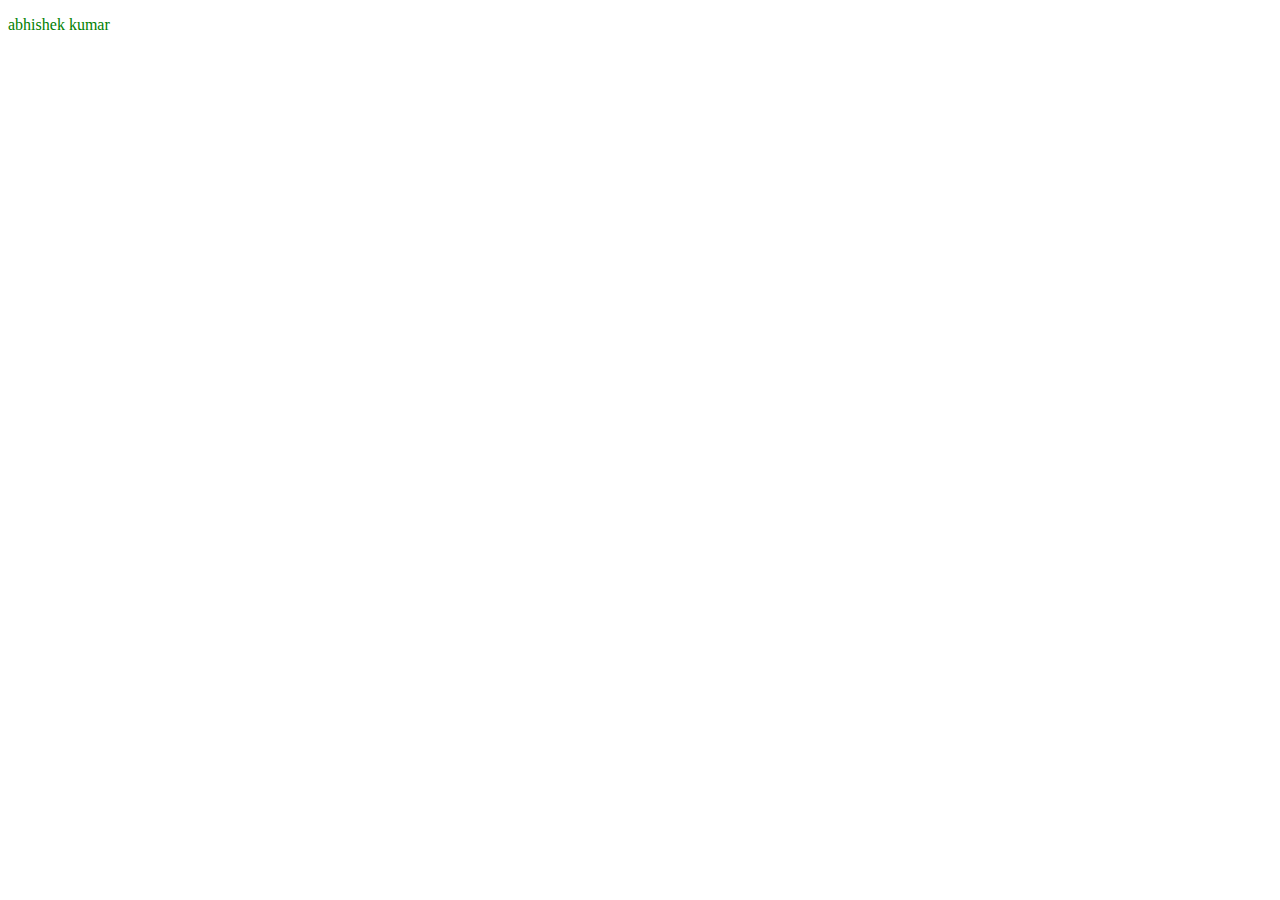
==== CSS/index.html @ 6224de6f "this program is related to string property" ====
<!DOCTYPE html>
<html lang="en">
<head>
    <meta charset="UTF-8">
    <meta name="viewport" content="width=device-width, initial-scale=1.0">
    <link rel="stylesheet" href="style.css">
    <title>Document</title>
</head>
<body>
    <p class="abhi">abhishek kumar</p>
   
</body>
</html>
---- CSS/style.css ----
p{
    color: green;
}
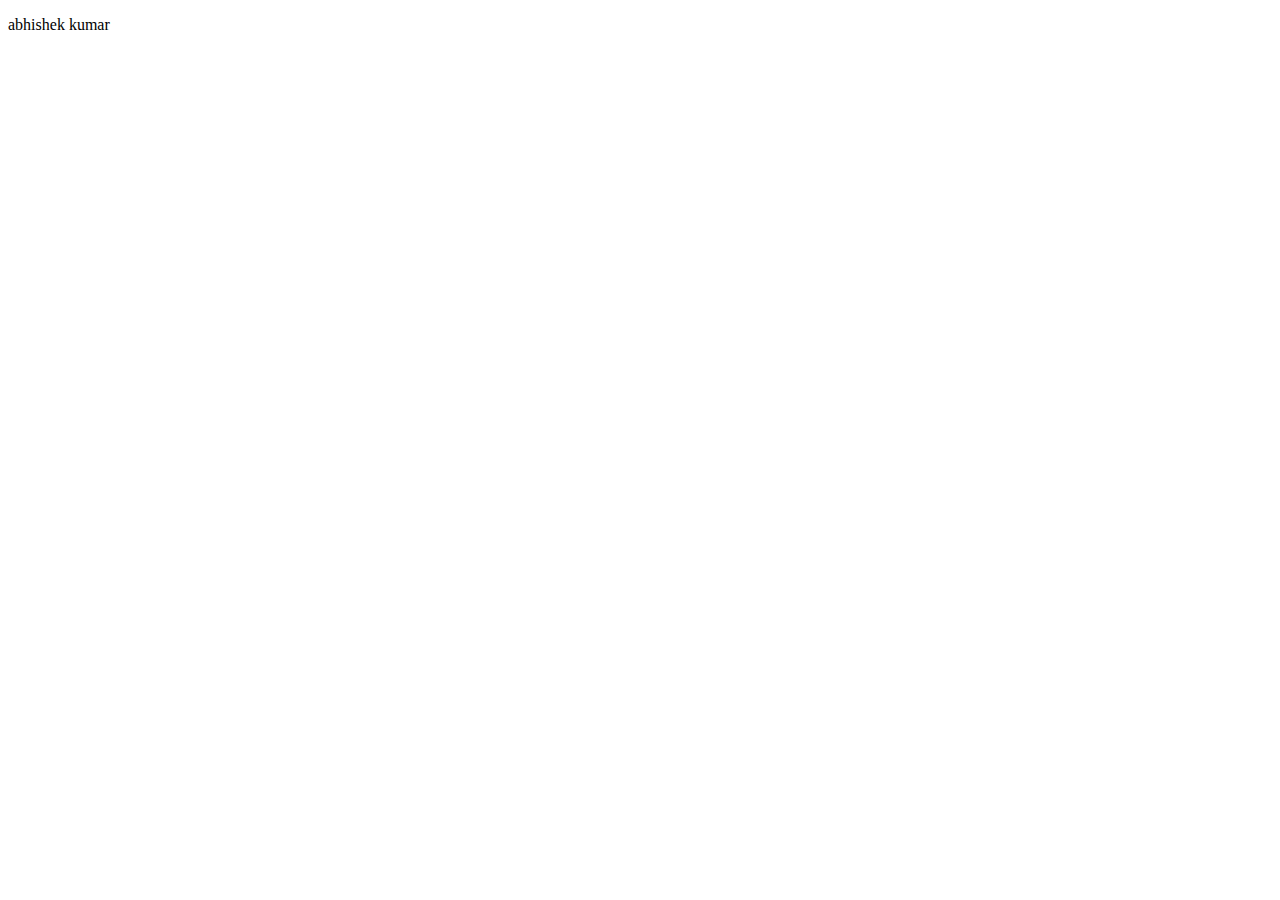
==== commit 6984e143: "this is the basic css program" ====
--- a/CSS/index.html
+++ b/CSS/index.html
@@ -7,7 +7,7 @@
     <title>Document</title>
 </head>
 <body>
-    <p class="abhi">abhishek kumar</p>
+    <p >abhishek kumar</p>
    
 </body>
 </html>--- a/CSS/style.css
+++ b/CSS/style.css
@@ -1,4 +1,2 @@
-p{
-    color: green;
-}
 
+
